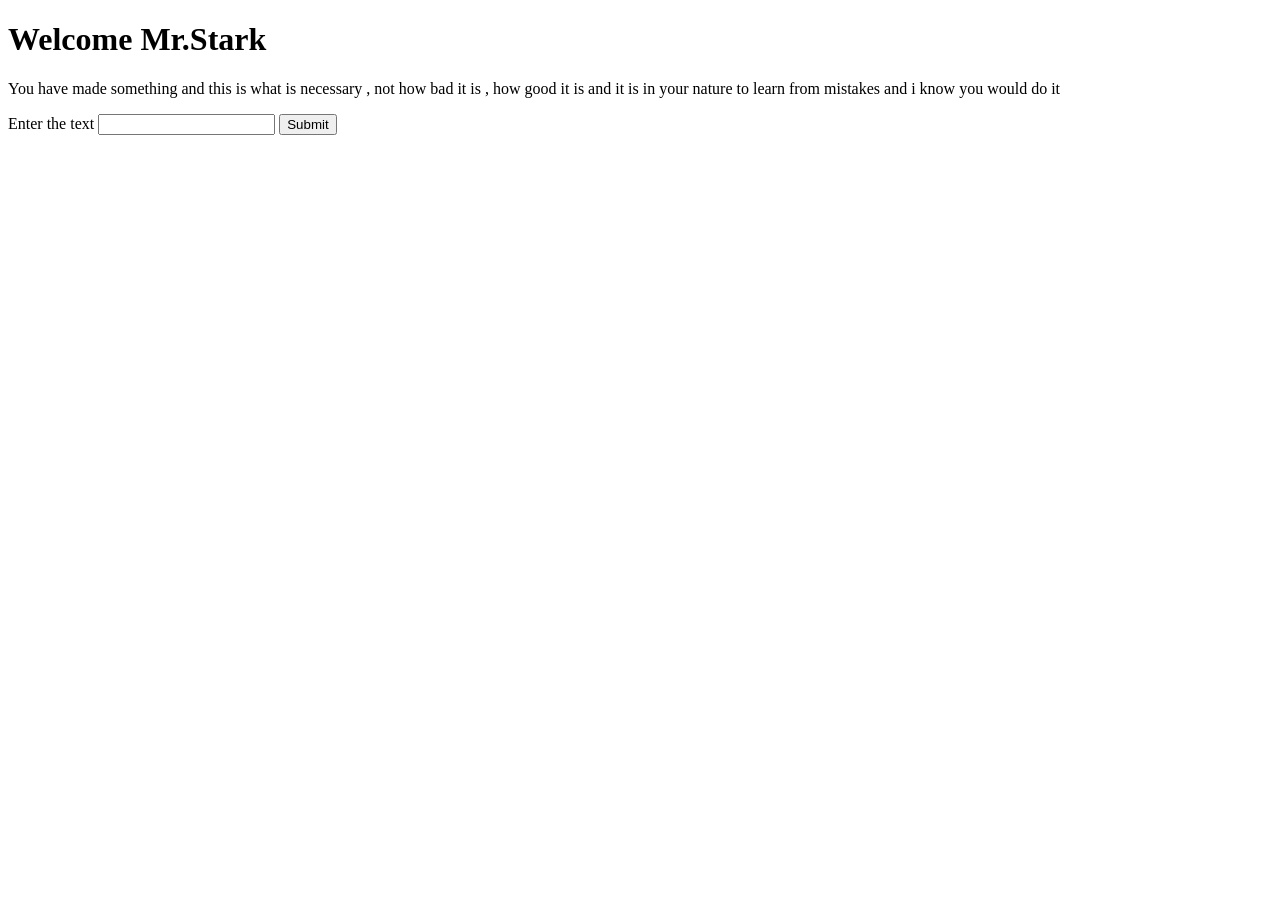
==== index.html @ 42851823 "This is the original new commit" ====
<!DOCTYPE html>
<html lang="en">
<head>
    <meta charset="UTF-8">
    <meta name="viewport" content="width=device-width, initial-scale=1.0">
    <title>Document</title>
</head>
<body>
    <h1>Welcome Mr.Stark</h1>
    <p>You have made something and this is what is necessary , not how bad it is , how good it is and it is in your nature to learn from mistakes and i know you would do it</p>
    <label for="inputText">Enter the text</label>
    <input type="text" id="inputText">
    <button id="input">Submit</button>
     <p id="thetext"></p>
    <script src="script.js"></script>
</body>
</html>
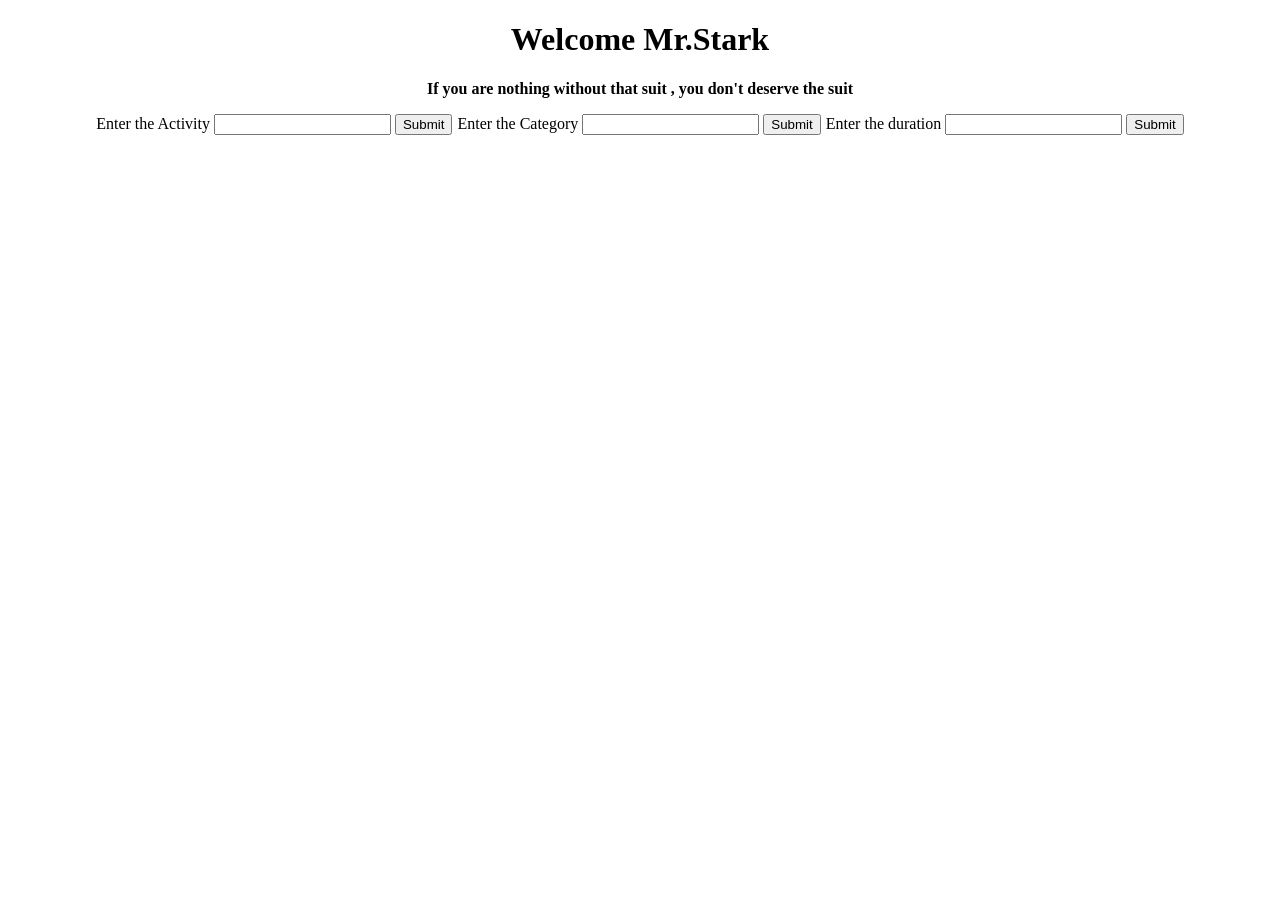
==== commit bbaf94eb: "This is the activity lod added" ====
--- a/index.html
+++ b/index.html
@@ -1,17 +1,38 @@
 <!DOCTYPE html>
 <html lang="en">
+
 <head>
     <meta charset="UTF-8">
     <meta name="viewport" content="width=device-width, initial-scale=1.0">
     <title>Document</title>
+    <link rel="Stylesheet" href="style.css">
 </head>
+
 <body>
     <h1>Welcome Mr.Stark</h1>
-    <p>You have made something and this is what is necessary , not how bad it is , how good it is and it is in your nature to learn from mistakes and i know you would do it</p>
-    <label for="inputText">Enter the text</label>
-    <input type="text" id="inputText">
-    <button id="input">Submit</button>
-     <p id="thetext"></p>
+    <p>If you are nothing without that suit , you don't deserve the suit</p>
+
+    <div id="Activity">
+        <div>
+        <label for="inputText">Enter the Activity</label>
+        <input type="text" id="inputText">
+        <button id="input">Submit</button>
+        <p id="thetext"></p>
+        </div>
+        <div>
+        <label for="category">Enter the Category</label>
+        <input type="text" id="category">
+        <button id="input3">Submit</button>
+        <p id="thetext2"></p>
+        </div>
+        <div>
+        <label for="duration">Enter the duration</label>
+        <input type="number" id="duration">
+        <button id="input2">Submit</button>
+        <p id="thenumber"></p>
+        </div>
+    </div>
     <script src="script.js"></script>
 </body>
+
 </html>
--- a/style.css
+++ b/style.css
@@ -0,0 +1,19 @@
+#Activity{
+display: flex;
+gap: 2px;
+}
+#Activity,p{
+    display: flex;
+    align-items: center;
+    justify-content: center;
+}
+#Activity, div{
+    gap: 5px;
+}
+h1{
+    display: flex;
+    justify-content: center;
+}
+p{
+    font-weight: bold;
+}
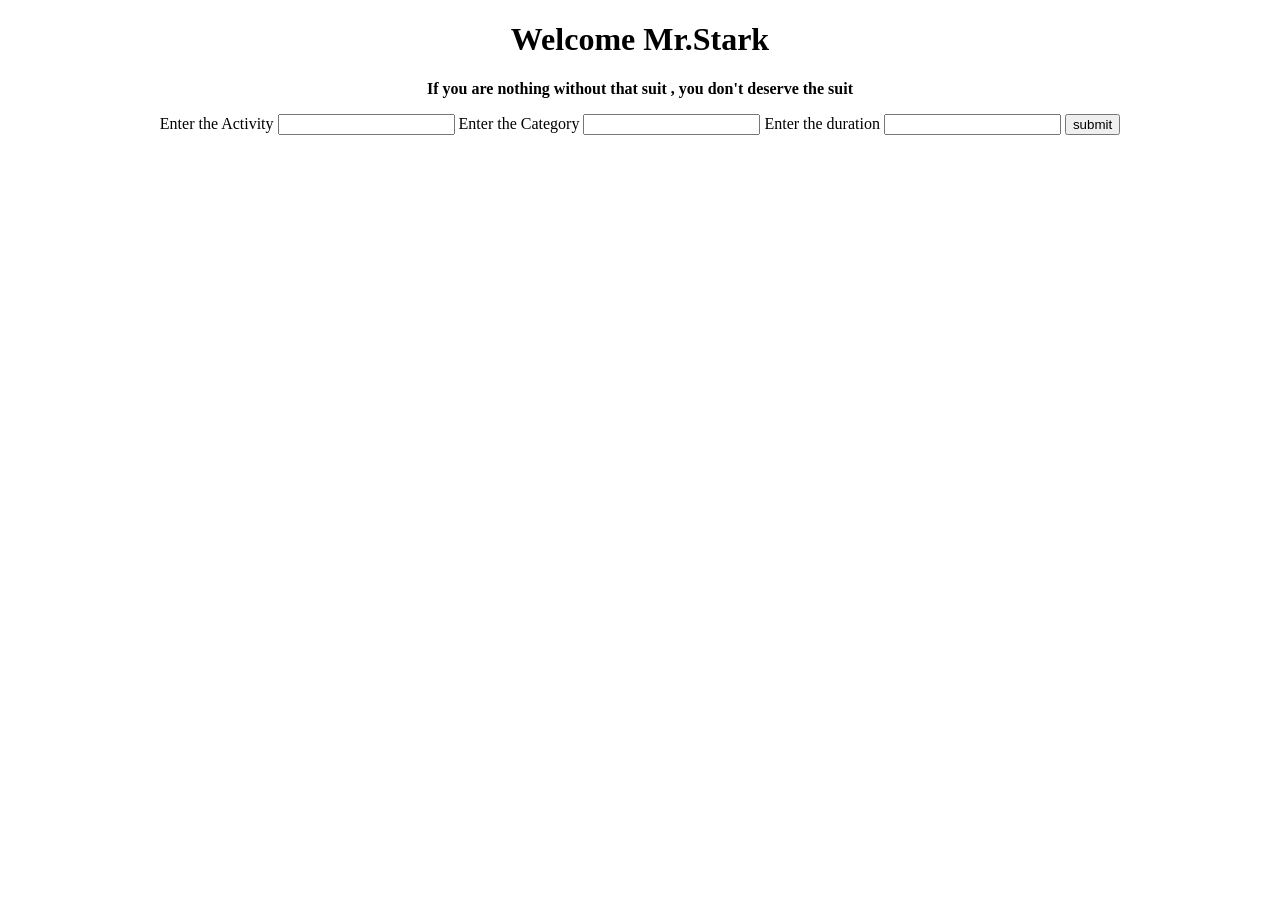
==== commit c8f31bc5: "this is the change" ====
--- a/index.html
+++ b/index.html
@@ -12,26 +12,19 @@
     <h1>Welcome Mr.Stark</h1>
     <p>If you are nothing without that suit , you don't deserve the suit</p>
 
-    <div id="Activity">
+    <form id="Activity">
         <div>
-        <label for="inputText">Enter the Activity</label>
-        <input type="text" id="inputText">
-        <button id="input">Submit</button>
-        <p id="thetext"></p>
+            <label for="inputActivity">Enter the Activity</label>
+            <input type="text" id="inputActivity">
+            <label for="inputCategory">Enter the Category</label>
+            <input type="text" id="inputCategory">
+            <label for="inputDuration">Enter the duration</label>
+            <input type="number" id="inputDuration">
+            <input type="submit" id="subt" value="submit"></button>
         </div>
-        <div>
-        <label for="category">Enter the Category</label>
-        <input type="text" id="category">
-        <button id="input3">Submit</button>
-        <p id="thetext2"></p>
-        </div>
-        <div>
-        <label for="duration">Enter the duration</label>
-        <input type="number" id="duration">
-        <button id="input2">Submit</button>
-        <p id="thenumber"></p>
-        </div>
-    </div>
+
+
+    </form>
     <script src="script.js"></script>
 </body>
 
--- a/style.css
+++ b/style.css
@@ -1,5 +1,6 @@
 #Activity{
 display: flex;
+flex-direction: column;
 gap: 2px;
 }
 #Activity,p{
@@ -16,4 +17,4 @@
 }
 p{
     font-weight: bold;
-}+}
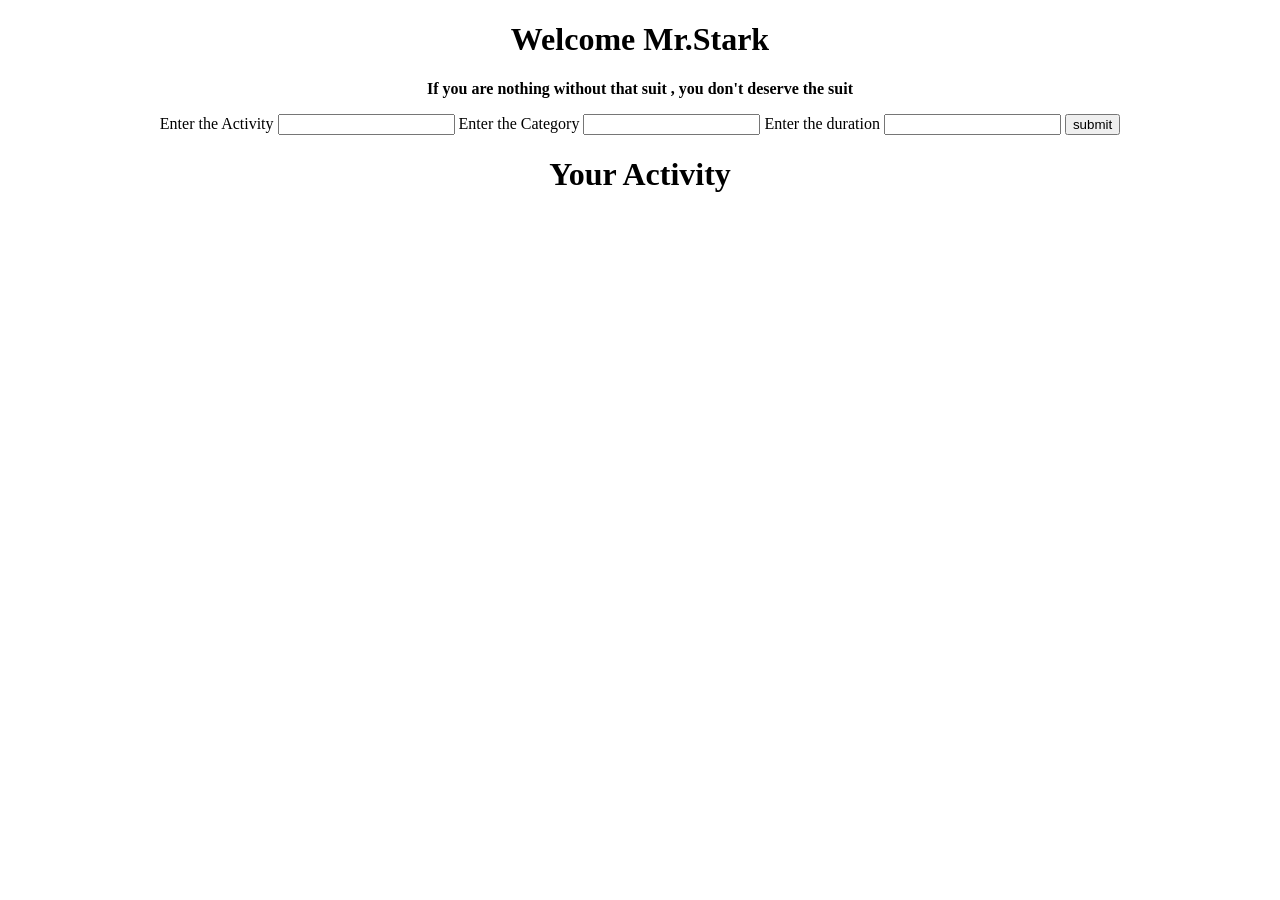
==== commit 5b30cdf2: "some changes have been made" ====
--- a/index.html
+++ b/index.html
@@ -22,9 +22,13 @@
             <input type="number" id="inputDuration">
             <input type="submit" id="subt" value="submit"></button>
         </div>
-
-
     </form>
+    <h1>Your Activity</h1>
+    <div class="yourActivity">    
+    <div class="showactivity"></div>
+    <div class="showduration"></div>
+    <div class="showcategory"></div>      
+    </div>
     <script src="script.js"></script>
 </body>
 
--- a/style.css
+++ b/style.css
@@ -18,3 +18,6 @@
 p{
     font-weight: bold;
 }
+.yourActivity{
+    
+}
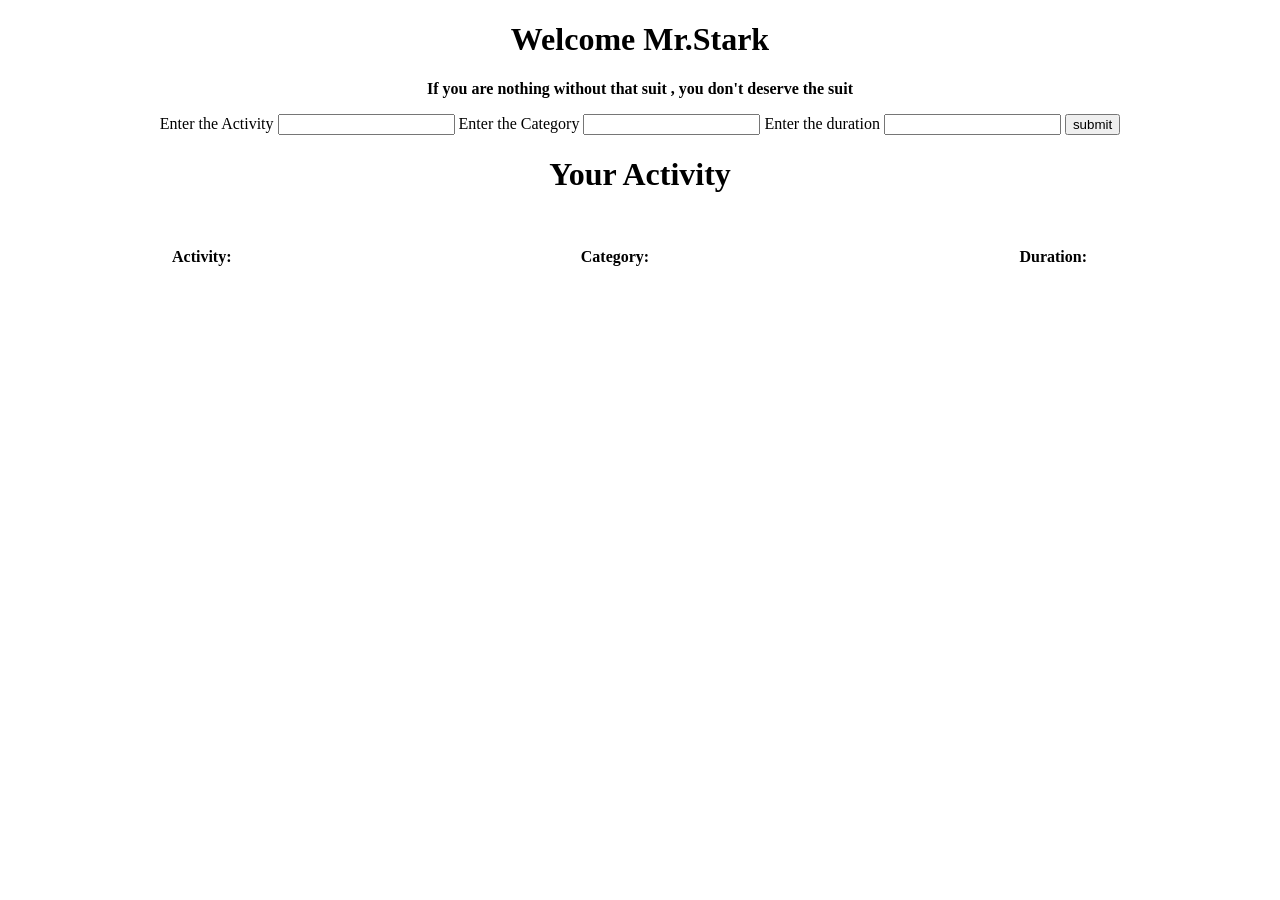
==== commit ea99aebb: "This is the latest to the latest commit" ====
--- a/index.html
+++ b/index.html
@@ -26,10 +26,19 @@
     <h1>Your Activity</h1>
     <div class="yourActivity">    
     <div class="showactivity"></div>
-    <div class="showduration"></div>
-    <div class="showcategory"></div>      
+    <div class="showcategory"></div> 
+     <div class="showduration"></div>
+    <table class="table">
+        <tr>
+            <th>Activity:</th>
+            <th>Category:</th>
+            <th>Duration:</th>
+        </tr>
+        <tr class="data">
+            
+        </tr>
+    </table>     
     </div>
     <script src="script.js"></script>
 </body>
-
 </html>
--- a/style.css
+++ b/style.css
@@ -19,5 +19,7 @@
     font-weight: bold;
 }
 .yourActivity{
-    
+    display: flex;
+    gap: 10px;
+    flex-direction: column;
 }
